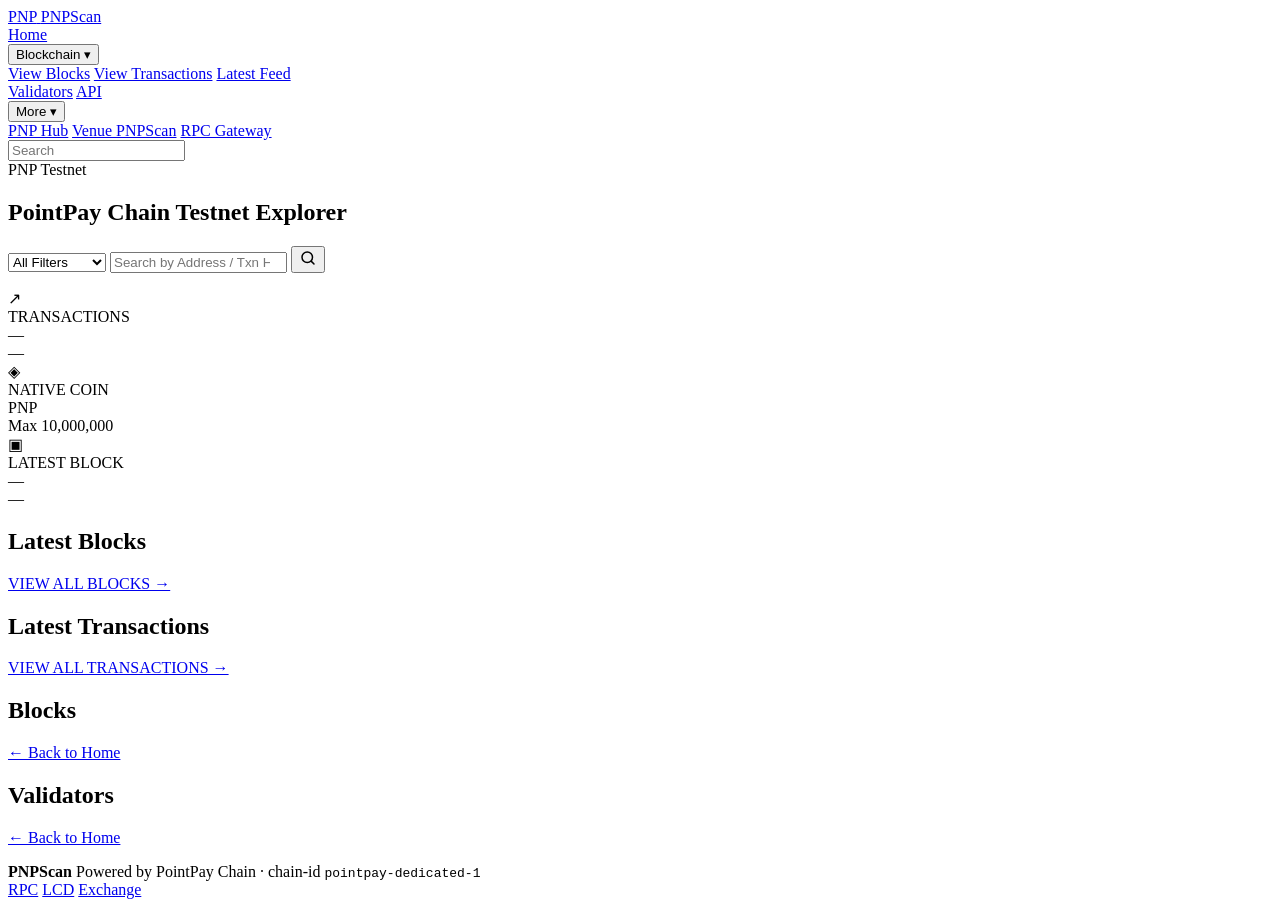
==== explorer/public/index.html @ b5858541 "Initial pointpayd source (Apache-2.0)" ====
<!DOCTYPE html>
<html lang="en">
<head>
  <meta charset="utf-8" />
  <meta name="viewport" content="width=device-width, initial-scale=1" />
  <title>PNPScan | PointPay Chain Testnet Explorer</title>
  <meta name="description" content="PNPScan — PointPay Chain testnet block explorer (BscScan-style)." />
  <link rel="preconnect" href="https://fonts.googleapis.com" />
  <link rel="preconnect" href="https://fonts.gstatic.com" crossorigin />
  <link href="https://fonts.googleapis.com/css2?family=IBM+Plex+Sans:wght@400;500;600;700&family=IBM+Plex+Mono:wght@400;500&display=swap" rel="stylesheet" />
  <link rel="stylesheet" href="/styles.css" />
</head>
<body>
  <header class="topbar">
    <div class="wrap topbar-inner">
      <a class="brand" href="#/">
        <span class="logo-mark">PNP</span>
        <span class="logo-name">PNPScan</span>
      </a>
      <nav class="nav">
        <a href="#/">Home</a>
        <div class="drop">
          <button type="button">Blockchain ▾</button>
          <div class="drop-menu">
            <a href="#/blocks">View Blocks</a>
            <a href="#/txs">View Transactions</a>
            <a href="#/">Latest Feed</a>
          </div>
        </div>
        <a href="#/validators">Validators</a>
        <a href="https://api-testnet.pointpay.exchange/" target="_blank" rel="noopener">API</a>
        <div class="drop">
          <button type="button">More ▾</button>
          <div class="drop-menu">
            <a href="https://pointpay.exchange/pnp" target="_blank" rel="noopener">PNP Hub</a>
            <a href="https://pointpay.exchange/explorer" target="_blank" rel="noopener">Venue PNPScan</a>
            <a href="https://rpc-testnet.pointpay.exchange/" target="_blank" rel="noopener">RPC Gateway</a>
          </div>
        </div>
      </nav>
      <div class="top-right">
        <form id="miniSearch" class="mini-search">
          <input type="search" placeholder="Search" aria-label="Quick search" />
        </form>
        <span class="net-pill" id="netBadge">PNP Testnet</span>
      </div>
    </div>
  </header>

  <section class="search-band">
    <div class="wrap">
      <h1>PointPay Chain <span class="thin">Testnet Explorer</span></h1>
      <form id="searchForm" class="search-box">
        <select id="filter" aria-label="Filter">
          <option value="all">All Filters</option>
          <option value="block">Blocks</option>
          <option value="tx">Transactions</option>
          <option value="addr">Addresses</option>
        </select>
        <input id="q" type="search" autocomplete="off" spellcheck="false"
          placeholder="Search by Address / Txn Hash / Block" />
        <button type="submit" id="searchBtn" aria-label="Search">
          <svg width="18" height="18" viewBox="0 0 24 24" fill="none"><circle cx="11" cy="11" r="7" stroke="currentColor" stroke-width="2"/><path d="M20 20L16.5 16.5" stroke="currentColor" stroke-width="2" stroke-linecap="round"/></svg>
        </button>
      </form>
    </div>
  </section>

  <main class="wrap main">
    <p id="error" class="error hidden"></p>
    <div id="detail" class="card detail hidden"></div>

    <section class="stats card" id="stats">
      <div class="stat">
        <div class="stat-ico tx">↗</div>
        <div>
          <div class="stat-label">TRANSACTIONS</div>
          <div class="stat-val" id="statTxs">—</div>
          <div class="stat-sub" id="statTps">—</div>
        </div>
      </div>
      <div class="stat mid">
        <div class="stat-ico fee">◈</div>
        <div>
          <div class="stat-label">NATIVE COIN</div>
          <div class="stat-val">PNP</div>
          <div class="stat-sub" id="statSupply">Max 10,000,000</div>
        </div>
      </div>
      <div class="stat">
        <div class="stat-ico blk">▣</div>
        <div>
          <div class="stat-label">LATEST BLOCK</div>
          <div class="stat-val mono" id="statHeight">—</div>
          <div class="stat-sub" id="statTime">—</div>
        </div>
      </div>
    </section>

    <section class="grid2" id="homeGrid">
      <div class="card feed">
        <div class="feed-head">
          <h2>Latest Blocks</h2>
        </div>
        <ul class="feed-list" id="blockList"></ul>
        <a class="view-all" href="#/blocks">VIEW ALL BLOCKS →</a>
      </div>
      <div class="card feed">
        <div class="feed-head">
          <h2>Latest Transactions</h2>
        </div>
        <ul class="feed-list" id="txList"></ul>
        <a class="view-all" href="#/txs">VIEW ALL TRANSACTIONS →</a>
      </div>
    </section>

    <section class="card feed hidden" id="fullListPanel">
      <div class="feed-head">
        <h2 id="fullListTitle">Blocks</h2>
        <a href="#/" class="back">← Back to Home</a>
      </div>
      <ul class="feed-list" id="fullList"></ul>
    </section>

    <section class="card feed hidden" id="validatorsPanel">
      <div class="feed-head">
        <h2>Validators</h2>
        <a href="#/" class="back">← Back to Home</a>
      </div>
      <ul class="feed-list" id="validatorList"></ul>
    </section>
  </main>

  <footer class="footer">
    <div class="wrap footer-inner">
      <div>
        <strong>PNPScan</strong>
        <span class="muted"> Powered by PointPay Chain · chain-id <code id="footChain">pointpay-dedicated-1</code></span>
      </div>
      <div class="footer-links">
        <a href="https://rpc-testnet.pointpay.exchange/status" target="_blank" rel="noopener">RPC</a>
        <a href="https://api-testnet.pointpay.exchange/" target="_blank" rel="noopener">LCD</a>
        <a href="https://pointpay.exchange" target="_blank" rel="noopener">Exchange</a>
      </div>
    </div>
  </footer>
  <script src="/app.js"></script>
</body>
</html>
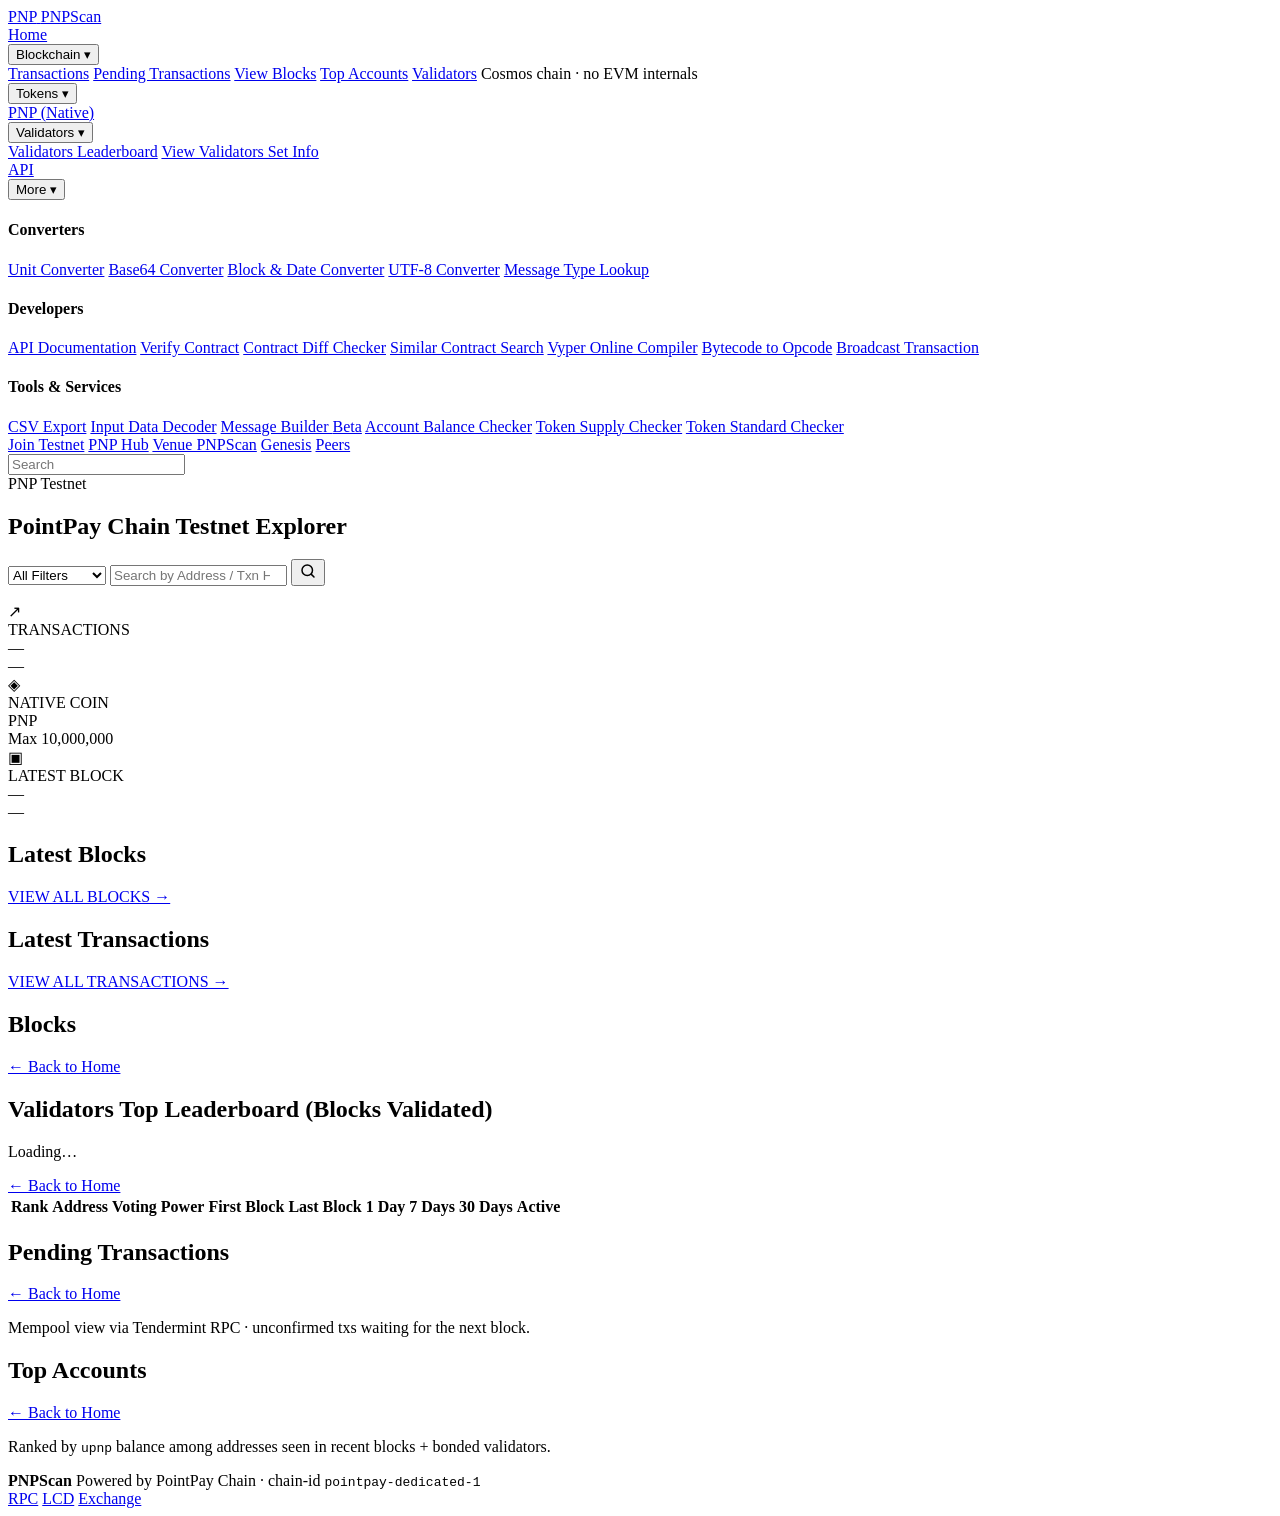
==== commit ec6b0505: "Testnet growth: operator onboarding, sentry ops, and join scripts." ====
--- a/explorer/public/index.html
+++ b/explorer/public/index.html
@@ -22,19 +22,67 @@
         <div class="drop">
           <button type="button">Blockchain ▾</button>
           <div class="drop-menu">
+            <a href="#/txs">Transactions</a>
+            <a href="#/pending">Pending Transactions</a>
             <a href="#/blocks">View Blocks</a>
-            <a href="#/txs">View Transactions</a>
-            <a href="#/">Latest Feed</a>
-          </div>
-        </div>
-        <a href="#/validators">Validators</a>
-        <a href="https://api-testnet.pointpay.exchange/" target="_blank" rel="noopener">API</a>
+            <a href="#/accounts">Top Accounts</a>
+            <a href="#/validators">Validators</a>
+            <span class="drop-sep">Cosmos chain · no EVM internals</span>
+          </div>
+        </div>
         <div class="drop">
+          <button type="button">Tokens ▾</button>
+          <div class="drop-menu">
+            <a href="#/token/pnp">PNP (Native)</a>
+          </div>
+        </div>
+        <div class="drop">
+          <button type="button">Validators ▾</button>
+          <div class="drop-menu">
+            <a href="#/validators">Validators Leaderboard</a>
+            <a href="#/validators/set">View Validators Set Info</a>
+          </div>
+        </div>
+        <a href="#/tools/api-docs">API</a>
+        <div class="drop drop-mega">
           <button type="button">More ▾</button>
-          <div class="drop-menu">
-            <a href="https://pointpay.exchange/pnp" target="_blank" rel="noopener">PNP Hub</a>
-            <a href="https://pointpay.exchange/explorer" target="_blank" rel="noopener">Venue PNPScan</a>
-            <a href="https://rpc-testnet.pointpay.exchange/" target="_blank" rel="noopener">RPC Gateway</a>
+          <div class="drop-menu mega-menu">
+            <div class="mega-grid">
+              <div class="mega-col">
+                <h4>Converters</h4>
+                <a href="#/tools/unit">Unit Converter</a>
+                <a href="#/tools/base64">Base64 Converter</a>
+                <a href="#/tools/block-date">Block &amp; Date Converter</a>
+                <a href="#/tools/utf8">UTF-8 Converter</a>
+                <a href="#/tools/msg-type">Message Type Lookup</a>
+              </div>
+              <div class="mega-col">
+                <h4>Developers</h4>
+                <a href="#/tools/api-docs">API Documentation</a>
+                <a href="#/tools/verify-contract">Verify Contract</a>
+                <a href="#/tools/contract-diff">Contract Diff Checker</a>
+                <a href="#/tools/similar-contract">Similar Contract Search</a>
+                <a href="#/tools/vyper">Vyper Online Compiler</a>
+                <a href="#/tools/bytecode">Bytecode to Opcode</a>
+                <a href="#/tools/broadcast">Broadcast Transaction</a>
+              </div>
+              <div class="mega-col">
+                <h4>Tools &amp; Services</h4>
+                <a href="#/tools/csv-export">CSV Export</a>
+                <a href="#/tools/tx-decoder">Input Data Decoder</a>
+                <a href="#/tools/tx-encoder">Message Builder <span class="mega-beta">Beta</span></a>
+                <a href="#/tools/balance">Account Balance Checker</a>
+                <a href="#/tools/supply">Token Supply Checker</a>
+                <a href="#/tools/token-standard">Token Standard Checker</a>
+              </div>
+            </div>
+            <div class="mega-foot">
+              <a href="/join.html">Join Testnet</a>
+              <a href="https://pointpay.exchange/pnp" target="_blank" rel="noopener">PNP Hub</a>
+              <a href="https://pointpay.exchange/explorer" target="_blank" rel="noopener">Venue PNPScan</a>
+              <a href="https://testnet-explorer.pointpay.exchange/genesis.json" target="_blank" rel="noopener">Genesis</a>
+              <a href="https://testnet-explorer.pointpay.exchange/peers.json" target="_blank" rel="noopener">Peers</a>
+            </div>
           </div>
         </div>
       </nav>
@@ -122,13 +170,56 @@
       <ul class="feed-list" id="fullList"></ul>
     </section>
 
-    <section class="card feed hidden" id="validatorsPanel">
+    <section class="card hidden" id="validatorsPanel">
+      <div class="val-head">
+        <div>
+          <h2 id="validatorsTitle">Validators Top Leaderboard (Blocks Validated)</h2>
+          <p class="val-sub" id="validatorsSub">Loading…</p>
+        </div>
+        <a href="#/" class="back">← Back to Home</a>
+      </div>
+      <div class="val-table-wrap" id="validatorTableWrap">
+        <table class="val-table" id="validatorTable">
+          <thead>
+            <tr>
+              <th>Rank</th>
+              <th>Address</th>
+              <th>Voting Power</th>
+              <th>First Block</th>
+              <th>Last Block</th>
+              <th>1 Day</th>
+              <th>7 Days</th>
+              <th>30 Days</th>
+              <th>Active</th>
+            </tr>
+          </thead>
+          <tbody id="validatorList"></tbody>
+        </table>
+      </div>
+      <div class="val-set hidden" id="validatorSetInfo"></div>
+    </section>
+
+    <section class="card feed hidden" id="pendingPanel">
       <div class="feed-head">
-        <h2>Validators</h2>
-        <a href="#/" class="back">← Back to Home</a>
-      </div>
-      <ul class="feed-list" id="validatorList"></ul>
-    </section>
+        <h2>Pending Transactions</h2>
+        <a href="#/" class="back">← Back to Home</a>
+      </div>
+      <p class="panel-note">Mempool view via Tendermint RPC · unconfirmed txs waiting for the next block.</p>
+      <ul class="feed-list" id="pendingList"></ul>
+    </section>
+
+    <section class="card feed hidden" id="accountsPanel">
+      <div class="feed-head">
+        <h2>Top Accounts</h2>
+        <a href="#/" class="back">← Back to Home</a>
+      </div>
+      <p class="panel-note">Ranked by <code>upnp</code> balance among addresses seen in recent blocks + bonded validators.</p>
+      <ul class="feed-list" id="accountList"></ul>
+    </section>
+
+    <section class="card detail hidden" id="tokenPanel"></section>
+
+    <section class="card detail hidden" id="toolsPanel"></section>
   </main>
 
   <footer class="footer">
@@ -144,6 +235,7 @@
       </div>
     </div>
   </footer>
+  <script src="/tools.js"></script>
   <script src="/app.js"></script>
 </body>
 </html>
